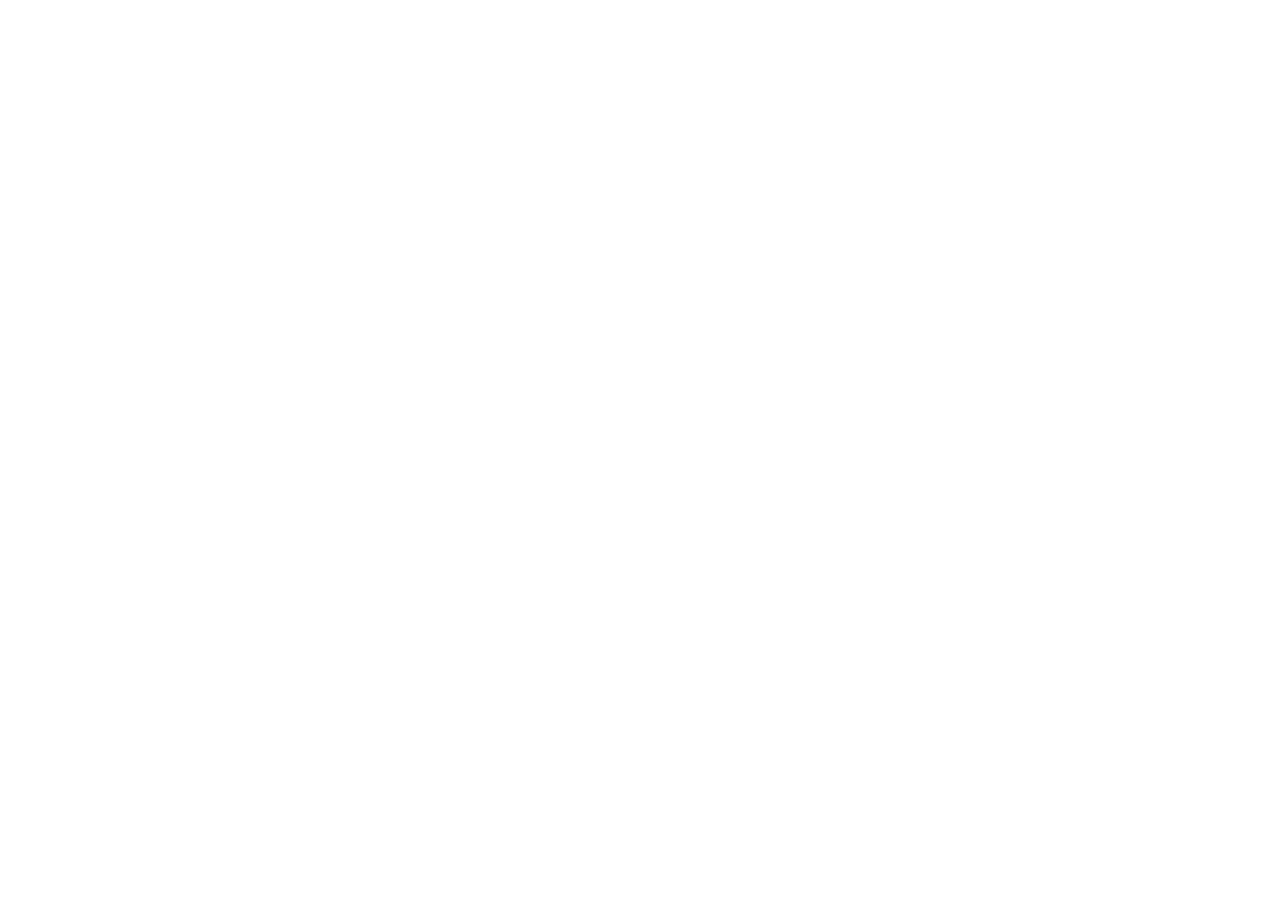
==== index.html @ 3ba582fd "HW1" ====
<!DOCTYPE html>
<html lang="en">
<head>
    <meta charset="UTF-8">
    <meta name="viewport" content="width=device-width, initial-scale=1.0">
    <meta http-equiv="X-UA-Compatible" content="ie=edge">
    <title>Home tasks</title>
</head>
<body>
    <script src="src/task1.js"></script>
    <script src="src/task2.js"></script>
    <script src="src/task3.js"></script>
    <script src="src/task4.js"></script>
    <script src="src/task4-1.js"></script>
    <script src="src/task5.js"></script>
    <script src="src/task6.js"></script>
    <script src="src/task7.js"></script>
    <script src="main.js"></script>
    
</body>
</html>
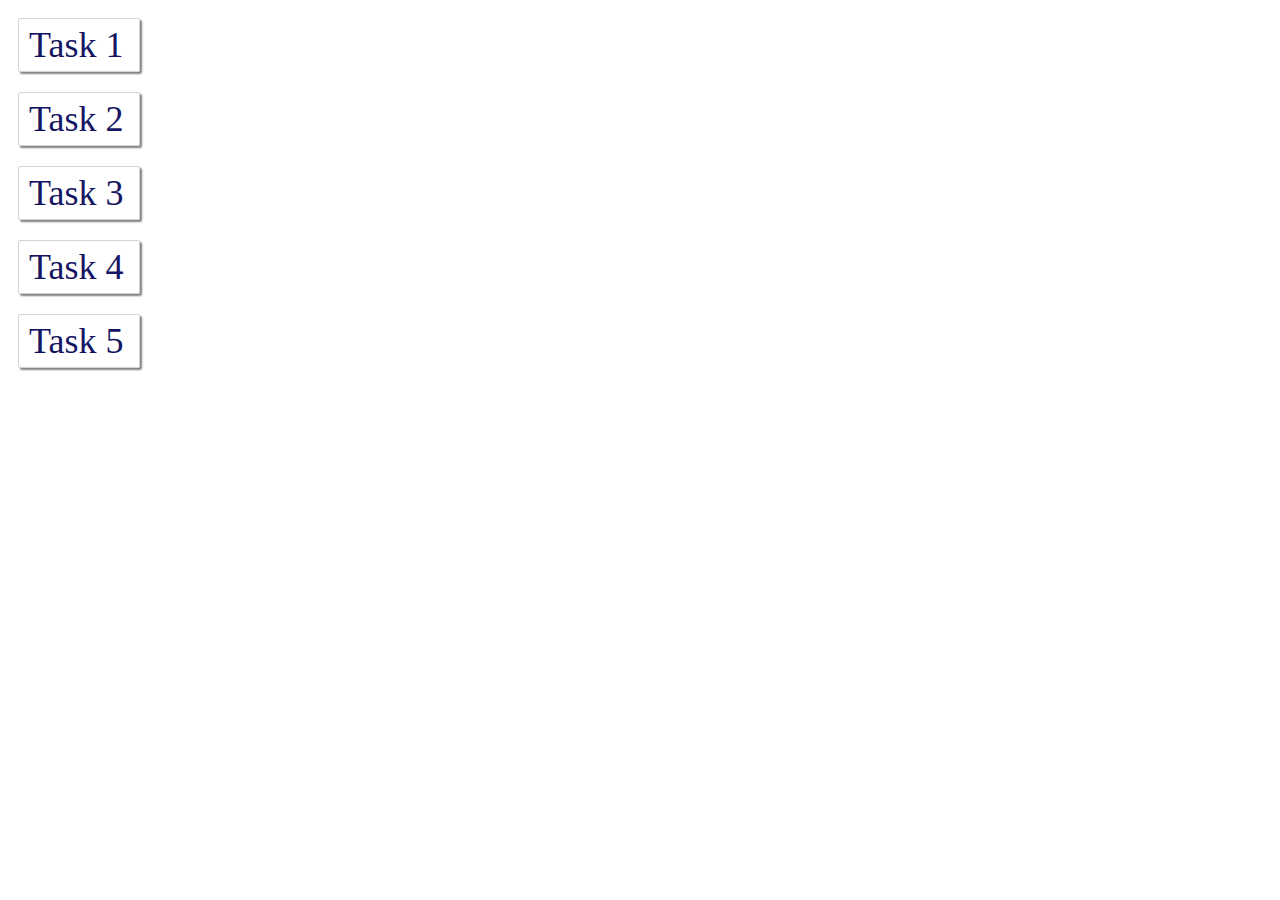
==== commit 05d2850b: "Added UI and tests to task1-task5" ====
--- a/index.html
+++ b/index.html
@@ -4,17 +4,179 @@
     <meta charset="UTF-8">
     <meta name="viewport" content="width=device-width, initial-scale=1.0">
     <meta http-equiv="X-UA-Compatible" content="ie=edge">
+    <link rel="stylesheet" href="style.css">
     <title>Home tasks</title>
 </head>
 <body>
+<!-- Task1 -->
+    <div class="chess">
+        <label class="task-label" for="task1">Task 1</label>
+        <input id="task1" class="task-checkbox" type="checkbox" />
+        <div class="task-content">
+            <h3 class="task-title">Chess board</h3>
+            <div>
+                <label for="boardWidth">Board width</label>
+                <input id="boardWidth" type="text" name="boardWidth" required="required" />
+            </div>
+            <div>
+                <label for="boardLength">Board length</label>
+                <input id="boardLength" type="text" name="boardLength" required="required" />
+            </div>
+            <div>
+                <label for="boardSymbol">Symbol</label>
+                <input id="boardSymbol" type="text" name="boardSymbol" required="required" />
+            </div>
+            <button class="chessBoard-btn">Draw your chess board</button>
+            <h3 class="result">Result:</h3>
+            <pre class="result__value chessBoard-result"></pre>
+        </div>
+    </div>
+<!-- Task 2 -->
+    <div class="envelopes">
+        <label class="task-label" for="task2">Task 2</label>
+        <input id="task2" class="task-checkbox" type="checkbox" />
+        <div class="task-content">
+            <h3 class="task-title">Put envelopes into each other</h3>
+            <p>Check if you can put the first envelope into the second or the second into the first.</p>
+            <p class="env1">First envelope:</p>
+            <div>
+                <label for="env1__width">Width</label>
+                <input id="env1__width" type="text" name="width" required="required" />
+            </div>
+            <div>
+                <label for="env1__height">Height</label>
+                <input id="env1__height" type="text" name="height" required="required" />
+            </div>
+            <p class="env2">Second envelope</p>
+            <div>
+                <label for="env2__width">Width</label>
+                <input id="env2__width" type="text" name="width" required="required" />
+            </div>
+            <div>
+                <label for="env2__height">Height</label>
+                <input id="env2__height" type="text" name="height" required="required" />
+            </div>
+            <button class="envelopes-btn">Check envelopes</button>
+            <h3 class="result">Result:</h3>
+            <pre class="result__value envelopes-result"></pre>
+        </div>    
+    </div>
+<!-- Task 3 -->
+    <div class="triangles">
+        <label class="task-label" for="task3">Task 3</label>
+        <input id="task3" class="task-checkbox" type="checkbox" />
+        <div class="task-content">
+            <h3 class="task-title">Sort triangles by square</h3>
+            <div class="triangle-list">
+                <div class="triangle">
+                    <p class="triangle1">Triangle 1:</p>
+                    <div>
+                        <label for="triangle1__name">Name</label>
+                        <input id="triangle1__name" type="text" name="name" required="required" />
+                    </div>
+                    <div>
+                        <label for="triangle1__side1">Side 1</label>
+                        <input id="triangle1__side1" type="text" name="side1" required="required" />
+                    </div>
+                    <div>
+                        <label for="triangle1__side2">Side 2</label>
+                        <input id="triangle1__side2" type="text" name="side2" required="required" />
+                    </div>
+                    <div>
+                        <label for="triangle1__side3">Side 3</label>
+                        <input id="triangle1__side3" type="text" name="side3" required="required" />
+                    </div>
+                </div>
+                <div class="triangle">
+                    <p class="triangle2">Triangle 2:</p>
+                    <div>
+                        <label for="triangle2__name">Name</label>
+                        <input id="triangle2__name" type="text" name="name" required="required" />
+                    </div>
+                    <div>
+                        <label for="triangle2__side1">Side 1</label>
+                        <input id="triangle2__side1" type="text" name="side1" required="required" />
+                    </div>
+                    <div>
+                        <label for="triangle2__side2">Side 2</label>
+                        <input id="triangle2__side2" type="text" name="side2" required="required" />
+                    </div>
+                    <div>
+                        <label for="triangle2__side3">Side 3</label>
+                        <input id="triangle2__side3" type="text" name="side3" required="required" />
+                    </div>
+                </div>
+                <div class="triangle">
+                    <p class="triangle3">Triangle 3:</p>
+                    <div>
+                        <label for="triangle3__name">Name</label>
+                        <input id="triangle3__name" type="text" name="name" required="required" />
+                    </div>
+                    <div>
+                        <label for="triangle3__side1">Side 1</label>
+                        <input id="triangle3__side1" type="text" name="side1" required="required" />
+                    </div>
+                    <div>
+                        <label for="triangle3__side2">Side 2</label>
+                        <input id="triangle3__side2" type="text" name="side2" required="required" />
+                    </div>
+                    <div>
+                        <label for="triangle3__side3">Side 3</label>
+                        <input id="triangle3__side3" type="text" name="side3" required="required" />
+                    </div>
+                </div>
+            </div>
+            <button class="add-btn">Add a triangle</button>
+            <button class="triangles-btn">Sort triangles</button>
+            <h3 class="result">Result:</h3>
+            <pre class="result__value triangles-result"></pre>
+        </div>
+    </div>
+    <!-- Task 4 -->
+    <div class="palindrom">
+        <label class="task-label" for="task4">Task 4</label>
+        <input id="task4" class="task-checkbox" type="checkbox" />
+        <div class="task-content">
+            <h3 class="task-title">Find palindrom</h3>
+            <div>
+                <label for="palindrom-field">Enter a nomber more then 9</label>
+                <input id="palindrom-field" type="text" required="required" name="boardWidth" />
+            </div>
+            <button class="palindrom-btn">Find palindroms</button>
+            <h3 class="result">Result:</h3>
+            <pre class="result__value palindrom-result"></pre>
+        </div>
+    </div>
+    <!-- Task 5 -->
+    <div class="tickets">
+        <label class="task-label" for="task5">Task 5</label>
+        <input id="task5" class="task-checkbox" type="checkbox" />
+        <div class="task-content">
+            <h3 class="task-title">How many happy tickets are by Moscow method and Peter method?</h3>
+            <p>Every ticket contains 6 integers. Enter min ticket number and max ticket nomber:</p>
+            <div>
+                <label for="ticket-min">Min ticket number (min "000001")</label>
+                <input id="ticket-min" type="text" required="required" name="ticket-min" />
+            </div>
+            <div>
+                <label for="ticket-max">Max ticket number (max "999999")</label>
+                <input id="ticket-max" type="text" required="required" name="ticket-max" />
+            </div>
+            <button class="tickets-btn">Count happy tickets</button>
+            <h3 class="result">Result:</h3>
+            <p class="result__value tickets-result"></p>
+        </div>
+    </div>
+    
+  
     <script src="src/task1.js"></script>
     <script src="src/task2.js"></script>
     <script src="src/task3.js"></script>
     <script src="src/task4.js"></script>
-    <script src="src/task4-1.js"></script>
     <script src="src/task5.js"></script>
     <script src="src/task6.js"></script>
     <script src="src/task7.js"></script>
+    <script src="src/visualisation.js"></script>
     <script src="main.js"></script>
     
 </body>
--- a/style.css
+++ b/style.css
@@ -0,0 +1,81 @@
+.task-label {
+    font-size: 36px;
+    color: #151563;
+    width: 100px;
+    padding: 5px 10px;
+    border: 1px solid #d3d3d3;
+    border-radius: 2px; 
+    box-shadow: 2px 2px 2px #808080;
+    cursor: pointer;
+}
+
+.task-label:hover {
+    color: #2323be;
+    border-color: #2323be;
+}
+
+.task-label:active {
+    color: #fff;
+    background: #4242c9;
+    border-color: #2323be;
+}
+
+.task-checkbox {
+    display: none;
+}
+
+.task-content {
+    display: none;
+    margin: 10px;
+    background: #f1f1f1;
+    border-radius: 10px;
+    padding: 10px;
+    box-shadow: 2px 2px 2px #808080;
+}
+
+.task-checkbox:checked + .task-content {
+    display: block;
+}
+
+label,
+button,
+p,
+.result {
+    font-size: 18px;
+}
+
+.result__value {
+    font-size: 26px;
+    line-height: 22px;
+    color: #151563;
+}
+
+button {
+    padding: 7px;
+    margin: 10px 0;
+    background: #5050c9;
+    color: #fff;
+    border-radius: 7px;
+    border: 2px solid #5050c9;  
+}
+
+button:hover {
+    background: #4242c9;
+    border: 2px solid #8585e4;
+}
+
+button:active {
+    background: #2e2ed8;
+    border: 2px solid #2323be;
+}
+
+label {
+    display: inline-block;
+    margin: 10px;
+    width: 100px;
+}
+
+.palindrom .task-content label,
+.tickets .task-content label {
+    width: 300px;
+}
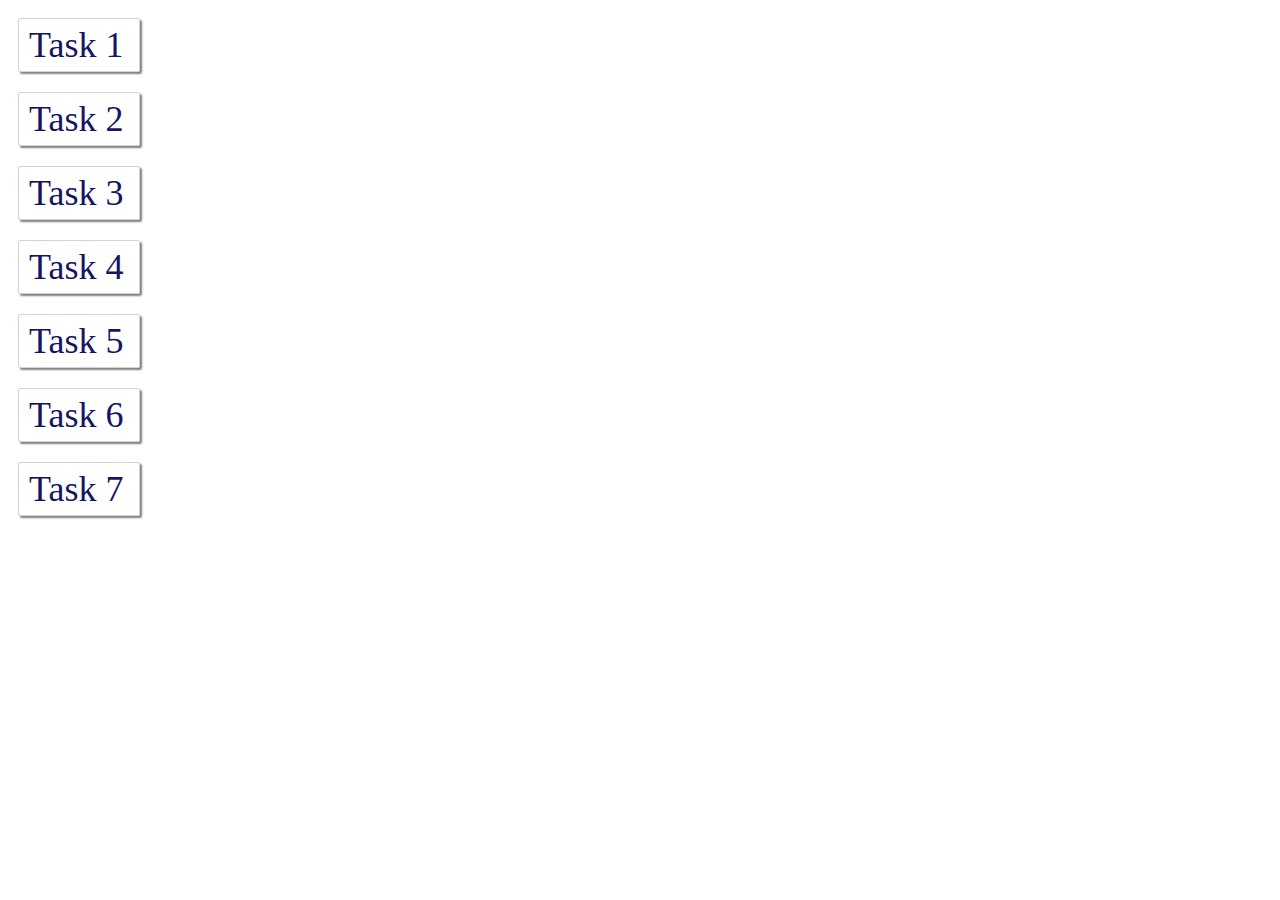
==== commit 084ead7a: "Added tests to task5-task6" ====
--- a/index.html
+++ b/index.html
@@ -139,7 +139,7 @@
         <div class="task-content">
             <h3 class="task-title">Find palindrom</h3>
             <div>
-                <label for="palindrom-field">Enter a nomber more then 9</label>
+                <label for="palindrom-field">Enter a number more then 9</label>
                 <input id="palindrom-field" type="text" required="required" name="boardWidth" />
             </div>
             <button class="palindrom-btn">Find palindroms</button>
@@ -152,8 +152,8 @@
         <label class="task-label" for="task5">Task 5</label>
         <input id="task5" class="task-checkbox" type="checkbox" />
         <div class="task-content">
-            <h3 class="task-title">How many happy tickets are by Moscow method and Peter method?</h3>
-            <p>Every ticket contains 6 integers. Enter min ticket number and max ticket nomber:</p>
+            <h3 class="task-title">How many happy tickets are by Mirror method and Even-Odd method?</h3>
+            <p>Every ticket contains 6 integers. Mirror method: sum of the firts 3 integers is equal to the sum of the last 3 integers. Even-Odd method: the sum of integers on the even positions is equal to the sum of integers on the odd positions. Enter min ticket number and max ticket number:</p>
             <div>
                 <label for="ticket-min">Min ticket number (min "000001")</label>
                 <input id="ticket-min" type="text" required="required" name="ticket-min" />
@@ -167,7 +167,51 @@
             <p class="result__value tickets-result"></p>
         </div>
     </div>
-    
+    <!-- Task 6 -->
+    <div class="integers">
+        <label class="task-label" for="task6">Task 6</label>
+        <input id="task6" class="task-checkbox" type="checkbox" />
+        <div class="task-content">
+            <h3 class="task-title">Find integers</h3>
+            <p>Find an adjusted Number of integers if their square is not less than adjusted Square</p>
+            <div>
+                <label for="integers-length">Number of integers</label>
+                <input id="integers-length" type="text" required="required" name="ticket-min" />
+            </div>
+            <div>
+                <label for="integers-square">Square</label>
+                <input id="integers-square" type="text" required="required" name="ticket-max" />
+            </div>
+            <button class="integers-btn">Find integers</button>
+            <h3 class="result">Result:</h3>
+            <p class="result__value integers-result"></p>
+        </div>
+    </div>
+    <!-- Task 7 -->
+    <div class="fibonacci">
+        <label class="task-label" for="task7">Task 7</label>
+        <input id="task7" class="task-checkbox" type="checkbox" />
+        <div class="task-content">
+            <h3 class="task-title">Show Fibonacci numbers</h3>
+            <p>Fibonacci numbers that fits the range or adjusted amount of Fibonacci. input either a range with min and max Fibonacci numbers or an amount of Fibonacci numbers.</p>
+            <div>
+                <label for="fibonacci-min">Min Fibonacci number</label>
+                <input id="fibonacci-min" type="text" required="required" name="ticket-min" />
+            </div>
+            <div>
+                <label for="fibonacci-max">Max Fibonacci number</label>
+                <input id="fibonacci-max" type="text" required="required" name="ticket-max" />
+            </div>
+            <hr />
+            <div>
+                <label for="fibonacci-length">Amount</label>
+                <input id="fibonacci-length" type="text" required="required" name="ticket-max" />
+            </div>
+            <button class="fibonacci-btn">Show Fibonacci numbers</button>
+            <h3 class="result">Result:</h3>
+            <p class="result__value fibonacci-result"></p>
+        </div>
+    </div>
   
     <script src="src/task1.js"></script>
     <script src="src/task2.js"></script>
@@ -176,7 +220,6 @@
     <script src="src/task5.js"></script>
     <script src="src/task6.js"></script>
     <script src="src/task7.js"></script>
-    <script src="src/visualisation.js"></script>
     <script src="main.js"></script>
     
 </body>
--- a/style.css
+++ b/style.css
@@ -35,6 +35,15 @@
 
 .task-checkbox:checked + .task-content {
     display: block;
+}
+
+input[type="text"] {
+    border-radius: 3px;
+    font-size: 14px;
+}
+
+input[type="text"]:focus {
+    background: #dfe2ff;
 }
 
 label,
@@ -76,6 +85,7 @@
 }
 
 .palindrom .task-content label,
-.tickets .task-content label {
+.tickets .task-content label,
+.fibonacci .task-content label {
     width: 300px;
 }
